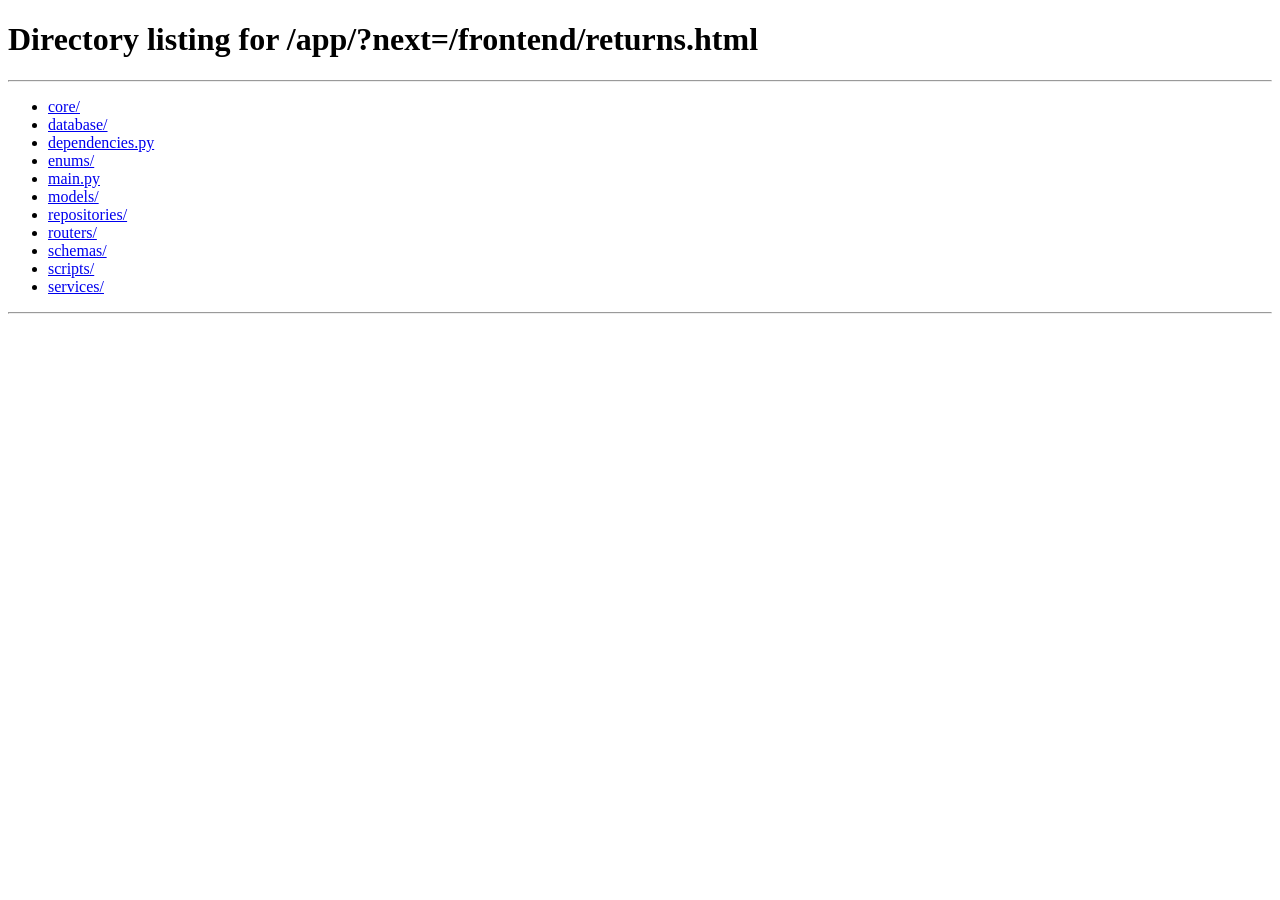
==== frontend/line-view.html @ acdc318c "Let operators register returns and receive lines by scanning EANs" ====
<!doctype html>
<html lang="pl">
  <head>
    <meta charset="utf-8" />
    <meta name="viewport" content="width=device-width, initial-scale=1" />
    <title>Pozycja — Zwroty e-com</title>
    <link rel="stylesheet" href="styles.css?v=dev" />
  </head>
  <body>
    <header id="topbar" class="topbar"></header>
    <main>
      <a id="back" class="back" href="returns.html">‹ Wróć do zwrotu</a>
      <div class="page-head">
        <div>
          <h1 id="title">Pozycja</h1>
          <p id="order-ref" class="muted"></p>
        </div>
        <div class="actions">
          <a id="edit-line" class="btn secondary" href="#">Edytuj pozycję</a>
        </div>
      </div>

      <section class="card">
        <dl class="summary">
          <div><dt>Referencja</dt><dd id="v-reference">—</dd></div>
          <div><dt>Produkt</dt><dd id="v-product">—</dd></div>
          <div><dt>EAN</dt><dd id="v-ean">—</dd></div>
          <div><dt>Sparametryzowany</dt><dd id="v-param">—</dd></div>
          <div><dt>Ilość</dt><dd id="v-quantity">—</dd></div>
          <div><dt>Nośnik</dt><dd id="v-carrier">—</dd></div>
          <div><dt>Klasyfikacja</dt><dd id="v-condition">—</dd></div>
          <div><dt>Opis uszkodzenia</dt><dd id="v-damage">—</dd></div>
          <div><dt>Uwagi</dt><dd id="v-remarks">—</dd></div>
        </dl>
      </section>

      <section class="card" aria-labelledby="photos-title">
        <div class="page-head">
          <h2 id="photos-title">Zdjęcia</h2>
          <a id="open-original" class="hidden" target="_blank" rel="noopener" href="#">Otwórz w pełnej rozdzielczości</a>
        </div>
        <p id="no-photos" class="empty hidden">Brak zdjęć dla tej pozycji.</p>
        <div id="viewer" class="viewer hidden">
          <img id="viewer-img" alt="Zdjęcie pozycji" />
          <span id="viewer-counter" class="viewer-counter"></span>
        </div>
        <div id="viewer-strip" class="thumbs viewer-strip"></div>
      </section>
    </main>
    <script src="api.js?v=dev"></script>
    <script src="line-view.js?v=dev"></script>
  </body>
</html>
---- frontend/styles.css ----
:root {
  --bg: #f4f5f7;
  --surface: #ffffff;
  --surface-2: #f8f9fb;
  --border: #dfe2e7;
  --text: #1c2129;
  --muted: #5f6b7a;
  --primary: #1f5fbf;
  --primary-hover: #184d9c;
  --primary-soft: #e6eefb;
  --danger: #c0352b;
  --danger-soft: #fbe9e7;
  --success: #1f7a45;
  --success-soft: #e5f4ea;
  --warning-soft: #fff4dc;
  --focus: 0 0 0 3px rgba(31, 95, 191, 0.3);
  --radius: 8px;
  --shadow: 0 1px 2px rgba(16, 24, 40, 0.06), 0 1px 3px rgba(16, 24, 40, 0.08);
  color-scheme: light;
}

@media (prefers-color-scheme: dark) {
  :root {
    --bg: #12151a;
    --surface: #1b1f26;
    --surface-2: #222731;
    --border: #323946;
    --text: #e6e9ee;
    --muted: #9aa5b4;
    --primary: #5b95ec;
    --primary-hover: #7aaaf1;
    --primary-soft: #1d2b42;
    --danger: #ef6b61;
    --danger-soft: #3a1f1d;
    --success: #5cc48a;
    --success-soft: #16301f;
    --warning-soft: #3a3120;
    --focus: 0 0 0 3px rgba(91, 149, 236, 0.4);
    --shadow: none;
    color-scheme: dark;
  }
}

* {
  box-sizing: border-box;
}

body {
  margin: 0;
  background: var(--bg);
  color: var(--text);
  font: 15px/1.45 system-ui, -apple-system, "Segoe UI", Roboto, sans-serif;
}

a {
  color: var(--primary);
}

h1 {
  font-size: 1.35rem;
  margin: 0;
}

h2 {
  font-size: 1.05rem;
  margin: 0 0 12px;
}

.hidden {
  display: none !important;
}

.muted {
  color: var(--muted);
}

/* ---------- top bar ---------- */
.topbar {
  display: flex;
  align-items: center;
  gap: 16px;
  padding: 10px 20px;
  background: var(--surface);
  border-bottom: 1px solid var(--border);
  flex-wrap: wrap;
}

.topbar .brand {
  font-weight: 700;
  color: var(--text);
  text-decoration: none;
  margin-right: 8px;
}

.topbar nav {
  display: flex;
  gap: 4px;
  flex: 1;
  flex-wrap: wrap;
}

.topbar nav a {
  padding: 6px 12px;
  border-radius: var(--radius);
  color: var(--muted);
  text-decoration: none;
}

.topbar nav a:hover {
  background: var(--surface-2);
  color: var(--text);
}

.topbar nav a.active {
  background: var(--primary-soft);
  color: var(--primary);
  font-weight: 600;
}

.topbar .user {
  display: flex;
  align-items: center;
  gap: 10px;
  color: var(--muted);
  font-size: 0.9rem;
}

main {
  max-width: 1200px;
  margin: 0 auto;
  padding: 20px 16px 48px;
}

.page-head {
  display: flex;
  align-items: center;
  justify-content: space-between;
  gap: 12px;
  margin-bottom: 16px;
  flex-wrap: wrap;
}

/* ---------- surfaces ---------- */
.card {
  background: var(--surface);
  border: 1px solid var(--border);
  border-radius: var(--radius);
  box-shadow: var(--shadow);
  padding: 16px;
  margin-bottom: 16px;
}

/* ---------- forms ---------- */
label {
  display: flex;
  flex-direction: column;
  gap: 4px;
  font-size: 0.85rem;
  color: var(--muted);
}

input,
select,
textarea {
  font: inherit;
  color: var(--text);
  background: var(--surface);
  border: 1px solid var(--border);
  border-radius: var(--radius);
  padding: 8px 10px;
  min-height: 40px;
  width: 100%;
}

textarea {
  min-height: 64px;
  resize: vertical;
}

input:focus,
select:focus,
textarea:focus,
button:focus-visible {
  outline: none;
  box-shadow: var(--focus);
  border-color: var(--primary);
}

.form-grid {
  display: grid;
  grid-template-columns: repeat(auto-fill, minmax(200px, 1fr));
  gap: 12px;
  align-items: end;
}

.form-grid .wide {
  grid-column: 1 / -1;
}

.check {
  flex-direction: row;
  align-items: center;
  gap: 8px;
  color: var(--text);
  font-size: 0.95rem;
  min-height: 40px;
}

.check input {
  width: 18px;
  min-height: 18px;
  height: 18px;
}

/* Segmented radio buttons: big targets for a tablet. */
.segmented {
  display: flex;
  border: 1px solid var(--border);
  border-radius: var(--radius);
  overflow: hidden;
}

.segmented label {
  flex: 1;
  flex-direction: row;
  justify-content: center;
  align-items: center;
  min-height: 40px;
  padding: 0 10px;
  cursor: pointer;
  color: var(--text);
  font-size: 0.95rem;
  background: var(--surface);
}

.segmented label + label {
  border-left: 1px solid var(--border);
}

.segmented label {
  position: relative;
}

/* The radio stays focusable but takes no space (the generic input width: 100% would overflow the page). */
.segmented input {
  position: absolute;
  opacity: 0;
  pointer-events: none;
  width: 1px;
  height: 1px;
  min-height: 0;
  padding: 0;
  margin: 0;
}

.segmented label:has(input:checked) {
  background: var(--primary);
  color: #fff;
}

.segmented label:has(input:focus-visible) {
  box-shadow: inset var(--focus);
}

.actions {
  display: flex;
  gap: 8px;
  flex-wrap: wrap;
  align-items: center;
}

/* ---------- buttons ---------- */
button,
.btn {
  font: inherit;
  font-weight: 600;
  border: 1px solid transparent;
  border-radius: var(--radius);
  padding: 8px 16px;
  min-height: 40px;
  cursor: pointer;
  background: var(--primary);
  color: #fff;
  text-decoration: none;
  display: inline-flex;
  align-items: center;
  justify-content: center;
  gap: 6px;
}

button:hover,
.btn:hover {
  background: var(--primary-hover);
}

button:disabled {
  opacity: 0.55;
  cursor: not-allowed;
}

button.secondary {
  background: var(--surface);
  color: var(--text);
  border-color: var(--border);
}

button.secondary:hover {
  background: var(--surface-2);
}

button.danger {
  background: var(--surface);
  color: var(--danger);
  border-color: var(--border);
}

button.danger:hover {
  background: var(--danger-soft);
}

button.small,
.btn.small {
  min-height: 32px;
  padding: 4px 10px;
  font-size: 0.85rem;
}

/* ---------- tables → cards on narrow screens ---------- */
.table-wrap {
  overflow-x: auto;
}

table {
  width: 100%;
  border-collapse: collapse;
}

th,
td {
  text-align: left;
  padding: 10px 12px;
  border-bottom: 1px solid var(--border);
  vertical-align: top;
}

th {
  font-size: 0.78rem;
  text-transform: uppercase;
  letter-spacing: 0.03em;
  color: var(--muted);
  background: var(--surface-2);
  white-space: nowrap;
}

tbody tr.clickable {
  cursor: pointer;
}

tbody tr.clickable:hover {
  background: var(--surface-2);
}

td.num {
  text-align: right;
  font-variant-numeric: tabular-nums;
}

td.actions-cell {
  white-space: nowrap;
  text-align: right;
}

.empty {
  text-align: center;
  color: var(--muted);
  padding: 32px 12px;
}

@media (max-width: 960px) {
  .topbar {
    padding: 10px 12px;
  }

  main {
    padding: 12px 10px 40px;
  }

  table.responsive thead {
    display: none;
  }

  table.responsive,
  table.responsive tbody,
  table.responsive tr,
  table.responsive td {
    display: block;
    width: 100%;
  }

  table.responsive tr {
    border: 1px solid var(--border);
    border-radius: var(--radius);
    margin-bottom: 10px;
    background: var(--surface);
    padding: 4px 0;
  }

  table.responsive td {
    border: none;
    padding: 6px 12px;
    display: flex;
    justify-content: space-between;
    gap: 12px;
    text-align: right;
  }

  table.responsive td::before {
    content: attr(data-label);
    color: var(--muted);
    font-size: 0.8rem;
    text-align: left;
  }

  table.responsive td.actions-cell::before {
    content: none;
  }

  table.responsive td.actions-cell {
    justify-content: flex-end;
  }

  .card {
    padding: 12px;
  }
}

/* ---------- badges ---------- */
.badge {
  display: inline-block;
  padding: 2px 8px;
  border-radius: 999px;
  font-size: 0.8rem;
  font-weight: 600;
  white-space: nowrap;
}

.badge.danger {
  background: var(--danger-soft);
  color: var(--danger);
}

.badge.success {
  background: var(--success-soft);
  color: var(--success);
}

.badge.neutral {
  background: var(--surface-2);
  color: var(--muted);
  border: 1px solid var(--border);
}

/* ---------- messages ---------- */
.notice {
  padding: 10px 12px;
  border-radius: var(--radius);
  margin-bottom: 12px;
  font-size: 0.92rem;
}

.notice.error {
  background: var(--danger-soft);
  color: var(--danger);
}

.notice.info {
  background: var(--warning-soft);
  color: var(--text);
}

#toast {
  position: fixed;
  left: 50%;
  bottom: 20px;
  transform: translateX(-50%);
  background: var(--text);
  color: var(--bg);
  padding: 10px 16px;
  border-radius: var(--radius);
  box-shadow: var(--shadow);
  z-index: 50;
  max-width: calc(100vw - 32px);
}

#toast.error {
  background: var(--danger);
  color: #fff;
}

/* ---------- pagination ---------- */
.pager {
  display: flex;
  justify-content: space-between;
  align-items: center;
  gap: 12px;
  margin-top: 12px;
  color: var(--muted);
  font-size: 0.9rem;
}

/* ---------- login ---------- */
.login-wrap {
  min-height: 100vh;
  display: grid;
  place-items: center;
  padding: 16px;
}

.login-card {
  width: 100%;
  max-width: 380px;
}

.login-card form {
  display: grid;
  gap: 12px;
}

/* ---------- order screen ---------- */
.scan-row {
  display: grid;
  grid-template-columns: 1fr auto;
  gap: 8px;
}

.scan-row input {
  font-size: 1.2rem;
  min-height: 48px;
  letter-spacing: 0.02em;
}

.scan-row button {
  min-height: 48px;
}

.sku-found {
  display: flex;
  gap: 12px;
  align-items: center;
  flex-wrap: wrap;
  padding: 10px 12px;
  border-radius: var(--radius);
  background: var(--success-soft);
  margin: 12px 0;
}

.sku-found strong {
  font-size: 1.05rem;
}

/* ---------- page parts ---------- */
.back {
  display: inline-block;
  margin-bottom: 6px;
  font-size: 0.9rem;
  text-decoration: none;
}

.btn.secondary {
  background: var(--surface);
  color: var(--text);
  border-color: var(--border);
}

.btn.secondary:hover {
  background: var(--surface-2);
}

.summary {
  display: grid;
  grid-template-columns: repeat(auto-fill, minmax(150px, 1fr));
  gap: 12px 24px;
  margin: 0;
}

.summary dt {
  font-size: 0.8rem;
  color: var(--muted);
}

.summary dd {
  margin: 2px 0 0;
  font-size: 1.05rem;
  font-weight: 600;
}

.form-card {
  max-width: 720px;
}

.notice p {
  margin: 0 0 8px;
}

/* ---------- line photos ---------- */
.thumbs {
  display: flex;
  flex-wrap: wrap;
  gap: 8px;
}

.thumb {
  position: relative;
  width: 72px;
  height: 72px;
}

.thumbs.small .thumb {
  width: 44px;
  height: 44px;
}

.thumb img,
.thumb .thumb-missing {
  width: 100%;
  height: 100%;
  object-fit: cover;
  border-radius: 6px;
  border: 1px solid var(--border);
  background: var(--surface-2);
  display: block;
}

.thumb .thumb-missing {
  display: grid;
  place-items: center;
  font-size: 0.75rem;
  color: var(--muted);
}

.thumb-delete {
  position: absolute;
  top: -8px;
  right: -8px;
  width: 24px;
  height: 24px;
  min-height: 24px;
  padding: 0;
  border-radius: 50%;
  background: var(--danger);
  color: #fff;
  font-size: 1rem;
  line-height: 1;
}

.thumb-delete:hover {
  background: var(--danger);
  filter: brightness(1.1);
}

.photo-picker {
  display: grid;
  gap: 8px;
}

.photo-picker input[type="file"] {
  padding: 6px;
}

.pending-note {
  font-size: 0.85rem;
  color: var(--muted);
}

/* Hidden from view but still focusable, so the camera tile works from the keyboard too. */
.visually-hidden {
  position: absolute;
  width: 1px;
  height: 1px;
  padding: 0;
  margin: -1px;
  overflow: hidden;
  clip: rect(0 0 0 0);
  white-space: nowrap;
  border: 0;
}

.photo-strip {
  display: flex;
  flex-wrap: wrap;
  gap: 10px;
  align-items: center;
}

/* Existing and pending photos sit in one row with the camera tile. */
.photo-strip .thumbs {
  display: contents;
}

.photo-strip .thumb {
  width: 84px;
  height: 84px;
}

.camera-tile {
  width: 84px;
  height: 84px;
  border: 2px dashed var(--border);
  border-radius: 10px;
  display: flex;
  flex-direction: column;
  align-items: center;
  justify-content: center;
  gap: 4px;
  color: var(--primary);
  background: var(--primary-soft);
  cursor: pointer;
  font-size: 0.72rem;
  font-weight: 600;
  text-align: center;
  line-height: 1.1;
}

.camera-tile:hover {
  border-color: var(--primary);
}

.camera-tile:focus-within {
  box-shadow: var(--focus);
  border-color: var(--primary);
}

.gallery-link {
  display: inline-block;
  width: fit-content;
  color: var(--primary);
  text-decoration: underline;
  cursor: pointer;
  font-size: 0.85rem;
}

.gallery-link:focus-within {
  box-shadow: var(--focus);
  border-radius: 4px;
}

/* Form pages: one centered column, so the heading and its buttons sit right above the form. */
main.narrow {
  max-width: 752px;
}

main.narrow .form-card {
  max-width: none;
}

main.narrow .page-head {
  align-items: flex-end;
}

.page-head p {
  margin: 4px 0 0;
}

/* ---------- line photo viewer ---------- */
.viewer {
  position: relative;
  display: grid;
  place-items: center;
  background: var(--surface-2);
  border: 1px solid var(--border);
  border-radius: var(--radius);
  min-height: 240px;
  overflow: hidden;
}

.viewer img {
  display: block;
  max-width: 100%;
  max-height: 75vh;
  object-fit: contain;
}

.viewer-counter {
  position: absolute;
  right: 10px;
  bottom: 10px;
  background: rgba(0, 0, 0, 0.6);
  color: #fff;
  border-radius: 999px;
  padding: 2px 10px;
  font-size: 0.85rem;
}

.viewer-counter:empty {
  display: none;
}

.viewer-strip {
  margin-top: 12px;
}

.strip-item {
  padding: 0;
  min-height: 0;
  background: none;
  border: 2px solid transparent;
  border-radius: 8px;
}

.strip-item:hover {
  background: none;
  border-color: var(--border);
}

.strip-item.selected {
  border-color: var(--primary);
}

/* Table cell: one cover photo with a count badge. */
.thumb.cover {
  width: 48px;
  height: 48px;
}

.thumb-count {
  position: absolute;
  right: -6px;
  bottom: -6px;
  min-width: 24px;
  height: 22px;
  padding: 0 6px;
  border-radius: 999px;
  background: var(--primary);
  color: #fff;
  font-size: 0.75rem;
  font-weight: 700;
  display: grid;
  place-items: center;
  border: 2px solid var(--surface);
}
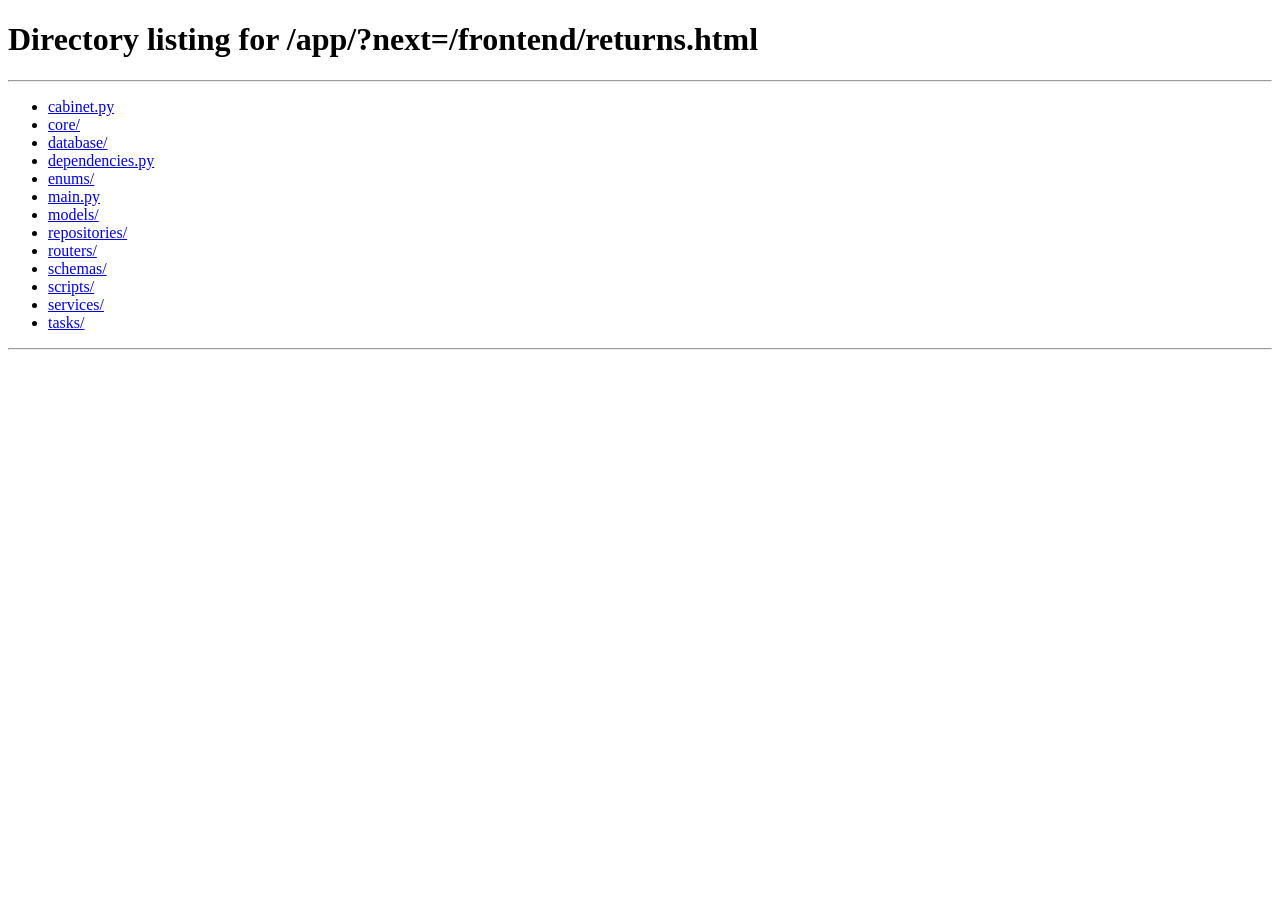
==== commit d60c0012: "Name line photos {BO/WMS}_{reference}_{N} and keep the names in sync with the data" ====
--- a/frontend/line-view.html
+++ b/frontend/line-view.html
@@ -37,13 +37,17 @@
       <section class="card" aria-labelledby="photos-title">
         <div class="page-head">
           <h2 id="photos-title">Zdjęcia</h2>
-          <a id="open-original" class="hidden" target="_blank" rel="noopener" href="#">Otwórz w pełnej rozdzielczości</a>
+          <div id="photo-links" class="actions hidden">
+            <a id="open-original" target="_blank" rel="noopener" href="#">Otwórz w pełnej rozdzielczości</a>
+            <a id="download" href="#" download>Pobierz</a>
+          </div>
         </div>
         <p id="no-photos" class="empty hidden">Brak zdjęć dla tej pozycji.</p>
         <div id="viewer" class="viewer hidden">
           <img id="viewer-img" alt="Zdjęcie pozycji" />
           <span id="viewer-counter" class="viewer-counter"></span>
         </div>
+        <p id="viewer-name" class="muted viewer-name"></p>
         <div id="viewer-strip" class="thumbs viewer-strip"></div>
       </section>
     </main>
--- a/frontend/styles.css
+++ b/frontend/styles.css
@@ -838,3 +838,25 @@
   place-items: center;
   border: 2px solid var(--surface);
 }
+
+.field-hint {
+  margin: 0;
+  min-height: 1.2em;
+  font-size: 0.85rem;
+  color: var(--muted);
+}
+
+.field-hint.ok {
+  color: var(--success);
+}
+
+.field-hint.warn {
+  color: var(--danger);
+}
+
+.viewer-name {
+  margin: 8px 0 0;
+  font-size: 0.85rem;
+  font-family: ui-monospace, SFMono-Regular, Consolas, monospace;
+  word-break: break-all;
+}
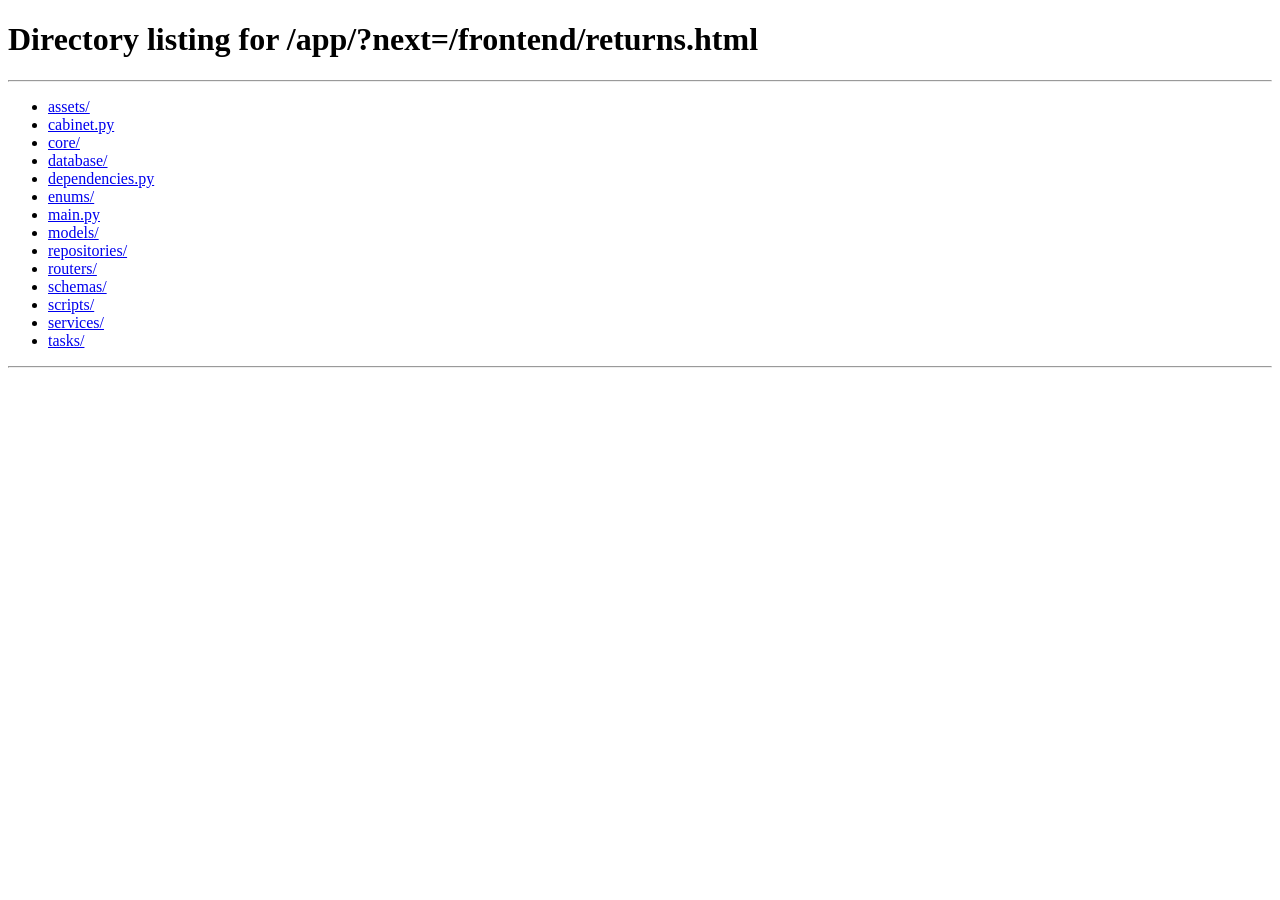
==== commit 88e57e83: "Show totals and damaged pieces across the cabinet" ====
--- a/frontend/line-view.html
+++ b/frontend/line-view.html
@@ -26,11 +26,13 @@
           <div><dt>Produkt</dt><dd id="v-product">—</dd></div>
           <div><dt>EAN</dt><dd id="v-ean">—</dd></div>
           <div><dt>Sparametryzowany</dt><dd id="v-param">—</dd></div>
-          <div><dt>Ilość</dt><dd id="v-quantity">—</dd></div>
+          <div><dt>Ilość (razem)</dt><dd id="v-quantity">—</dd></div>
+          <div><dt>Pełnowartościowe</dt><dd id="v-intact">—</dd></div>
           <div><dt>Nośnik</dt><dd id="v-carrier">—</dd></div>
-          <div><dt>Klasyfikacja</dt><dd id="v-condition">—</dd></div>
+          <div><dt>Uszkodzone</dt><dd id="v-damaged">—</dd></div>
           <div><dt>Opis uszkodzenia</dt><dd id="v-damage">—</dd></div>
           <div><dt>Uwagi</dt><dd id="v-remarks">—</dd></div>
+          <div><dt>W arkuszu raportu</dt><dd id="v-exported">—</dd></div>
         </dl>
       </section>
 
--- a/frontend/styles.css
+++ b/frontend/styles.css
@@ -429,6 +429,42 @@
     justify-content: flex-end;
   }
 
+  table.responsive td.empty {
+    justify-content: center;
+    text-align: center;
+  }
+
+  /* Brand and user on one line, the sections on a swipeable line below. */
+  .topbar {
+    gap: 8px 12px;
+    padding: 8px 12px;
+  }
+
+  .topbar .brand {
+    flex: 1;
+    margin-right: 0;
+  }
+
+  .topbar .user {
+    order: 1;
+  }
+
+  .topbar nav {
+    order: 2;
+    flex-basis: 100%;
+    flex-wrap: nowrap;
+    overflow-x: auto;
+    scrollbar-width: none;
+  }
+
+  .topbar nav::-webkit-scrollbar {
+    display: none;
+  }
+
+  .topbar nav a {
+    white-space: nowrap;
+  }
+
   .card {
     padding: 12px;
   }
@@ -452,6 +488,17 @@
 .badge.success {
   background: var(--success-soft);
   color: var(--success);
+}
+
+.badge.warning {
+  background: var(--warning-soft);
+  color: var(--text);
+}
+
+.badge.exported {
+  background: var(--primary-soft);
+  color: var(--primary);
+  margin-left: 6px;
 }
 
 .badge.neutral {
@@ -502,10 +549,67 @@
   display: flex;
   justify-content: space-between;
   align-items: center;
+  flex-wrap: wrap;
   gap: 12px;
   margin-top: 12px;
   color: var(--muted);
   font-size: 0.9rem;
+}
+
+.pager-controls {
+  display: flex;
+  align-items: center;
+  flex-wrap: wrap;
+  gap: 4px;
+}
+
+.pager-controls button {
+  min-width: 34px;
+  font-variant-numeric: tabular-nums;
+}
+
+.pager-current {
+  pointer-events: none;
+}
+
+.pager-gap {
+  padding: 0 4px;
+}
+
+.pager-jump {
+  display: flex;
+  align-items: center;
+  gap: 4px;
+  margin-left: 8px;
+}
+
+.pager-jump label {
+  display: flex;
+  flex-direction: row;
+  align-items: center;
+  gap: 6px;
+  margin: 0;
+  font-weight: normal;
+  color: var(--muted);
+}
+
+.pager-jump input {
+  width: 90px;
+  min-height: 32px;
+  padding: 4px 8px;
+}
+
+/* Phones: « ‹ [current] › » and the jump box on its own row. */
+@media (max-width: 600px) {
+  .pager-num:not(.pager-current),
+  .pager-gap {
+    display: none;
+  }
+
+  .pager-jump {
+    flex-basis: 100%;
+    margin: 4px 0 0;
+  }
 }
 
 /* ---------- login ---------- */
@@ -600,6 +704,15 @@
 
 .notice p {
   margin: 0 0 8px;
+}
+
+.notice ul {
+  margin: 0 0 10px;
+  padding-left: 20px;
+}
+
+.notice li + li {
+  margin-top: 4px;
 }
 
 /* ---------- line photos ---------- */
